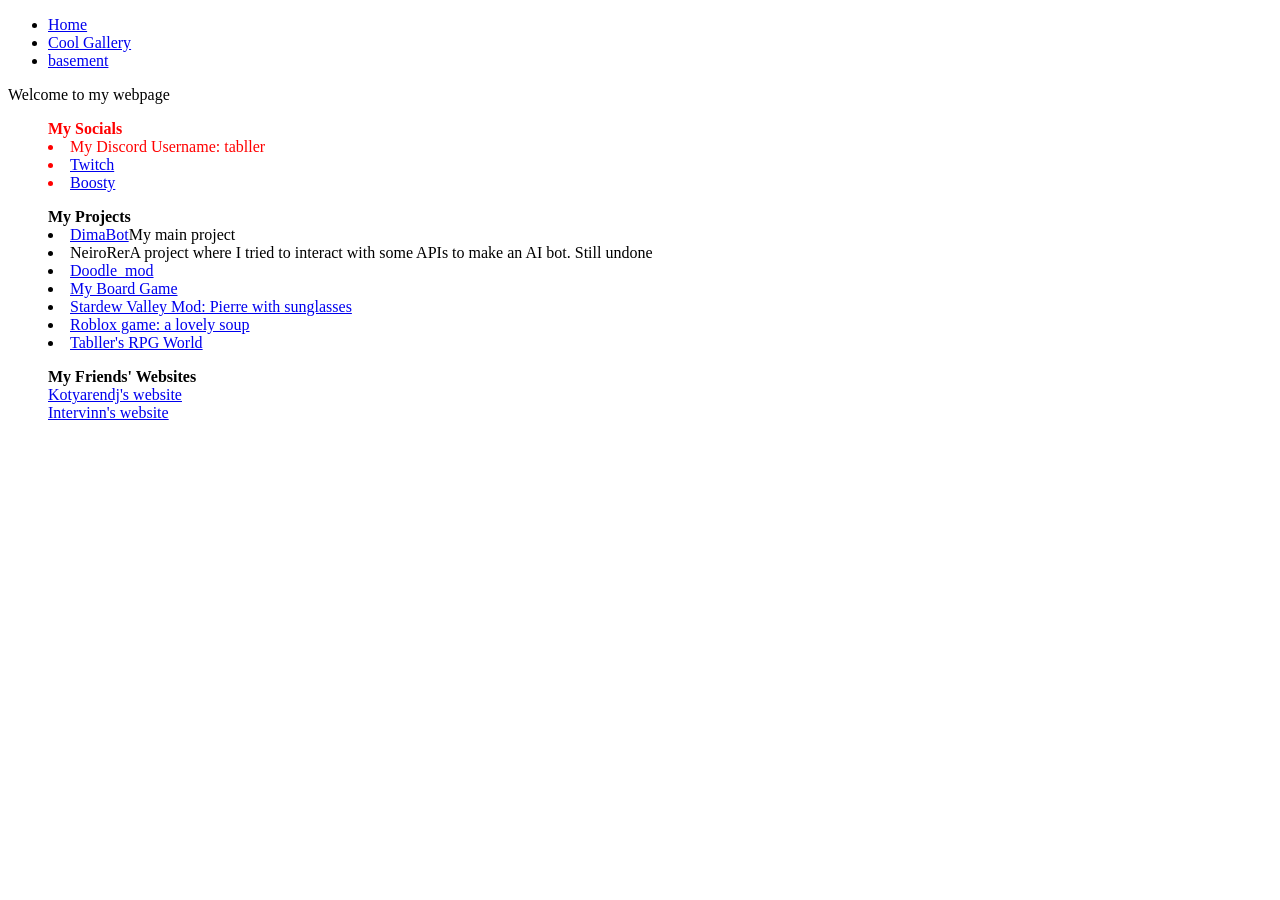
==== index.html @ 08404bee "Update index.html" ====
<!DOCTYPE html>
<html lang="en">

<head>
     <meta charset="UTF-8">
     <meta name="viewport" content="width=device-width, initial-scale=1.0">
     <link rel="stylesheet" href="index.css">
     <title>Webpage</title>
</head>

<body>
     <header>
          <div class="navbar">
               <ul>
                    <li class="active"><a href="index.html">Home</a></li>
                    <li><a href="gallery.html">Cool Gallery</a></li>
                    <li><a href="basement_studio.html">basement</a></li>
               </ul>
          </div>
          <div class="header">Welcome to my webpage</div>
     </header>
     <div id="lists-container"></div>
     <script>
          const InfoBlocks = [
               {
                    title: "My Socials",
                    items: [{ text: "My Discord Username: tabller", link: "" }, { text: "Twitch", link: "https://www.twitch.tv/mrtomit" }, { text: "Boosty", link: "https://boosty.to/mrtomit" }],
                    color: "red",
                    marker: true
               },
               {
                    title: "My Projects",
                    items: [{ text: "DimaBot", link: "https://github.com/Tabller/DimaBot", desc: "My main project" }, { text: "NeiroRer", link: "", desc: "A project where I tried to interact with some APIs to make an AI bot. Still undone" }, { text: "Doodle_mod", link: "https://github.com/Tabller/Doodle_mod" }, { text: "My Board Game", link: "https://docs.google.com/presentation/d/1Izl_WXgIOo4-VtgoqgT7ASQXtGzbFbKOOLx0-dNy374/edit?usp=sharing" }, { text: "Stardew Valley Mod: Pierre with sunglasses", link: "https://www.nexusmods.com/stardewvalley/mods/21245" }, { text: "Roblox game: a lovely soup", link: "https://www.roblox.com/games/84181445557198/a-lovely-soup" },
                    { text: "Tabller's RPG World", link: "https://modrinth.com/modpack/tabllers-rpg-world" }
                    ],
                    marker: true
               },
               {
                    title: "My Friends' Websites",
                    items: [{ text: "Kotyarendj's website", link: "https://kotyarendj.github.io/" }, { text: "Intervinn's website", link: "https://intervinn.github.io/" }]
               }
          ];

          const container = document.getElementById("lists-container");

          InfoBlocks.forEach(list => {
               const ul = document.createElement("ul")

               ul.style.color = list.color;
               ul.className = "box";
               ul.style.listStylePosition = "inside";
               ul.style.textAlign = "left";

               if (list.title) {
                    const titleItem = document.createElement("li");
                    titleItem.style.listStyleType = "none";
                    titleItem.textContent = list.title;
                    titleItem.style.fontWeight = "bold";
                    ul.appendChild(titleItem);
               }


               list.items.forEach(item => {
                    const li = document.createElement("li")
                    li.className = "card";
                    li.style.width = "fit-content";
                    if (item.link) {
                         const link = document.createElement("a")
                         link.href = item.link;
                         link.target = "_blank";
                         link.textContent = item.text;
                         li.append(link);
                    } else {
                         li.textContent = item.text
                    }
                    if (list.marker) {
                         li.style.listStylePosition = "inside";
                    } else {
                         li.style.listStyleType = "none";
                    }
                    if (item.desc) {
                         li.style.className = "tooltip";
                         li.style.position = "relative";
                         const span = document.createElement("span")
                         span.className = "tooltiptext";
                         span.textContent = item.desc;
                         li.append(span);
                    }
                    ul.appendChild(li);
               });

               container.appendChild(ul);
          });
     </script>

     <footer>
          <div class="footer">
          </div>
     </footer>
</body>


</html>
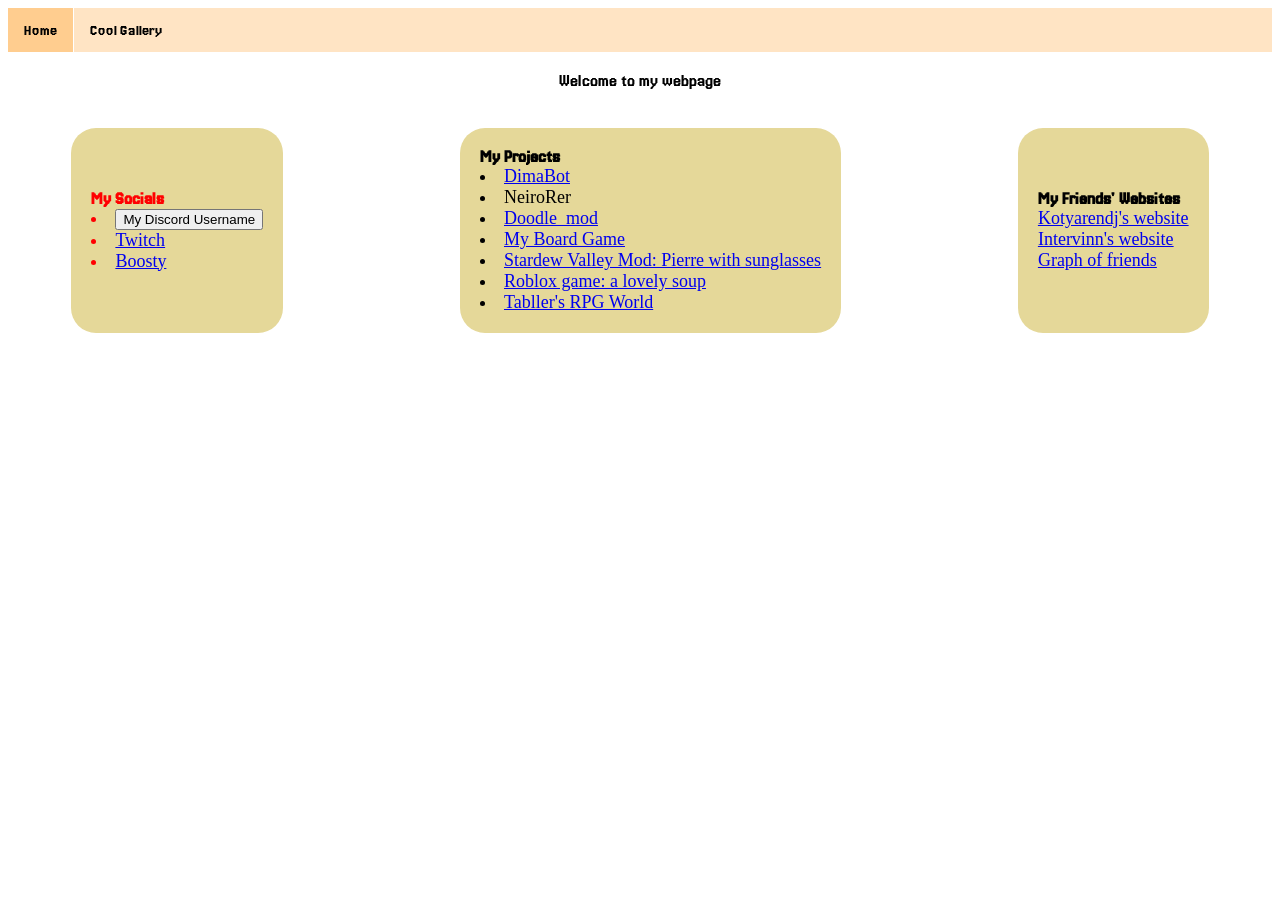
==== commit b5ac35a0: "Main page Update v1" ====
--- a/index.html
+++ b/index.html
@@ -1,103 +1,180 @@
-<!DOCTYPE html>
+<!doctype html>
 <html lang="en">
+  <head>
+    <meta charset="UTF-8" />
+    <meta name="viewport" content="width=device-width, initial-scale=1.0" />
+    <link rel="stylesheet" href="index.css" />
+    <!-- <link rel="stylesheet" href="https://unpkg.com/chota@latest"> -->
+    <link
+      href="https://fonts.googleapis.com/css2?family=Jersey+20&display=swap"
+      rel="stylesheet"
+    />
+    <title>tabller.github.io</title>
+    <link rel="icon" type="image/x-icon" href="cool_gallery/kastrulya.png">
+  </head>
 
-<head>
-     <meta charset="UTF-8">
-     <meta name="viewport" content="width=device-width, initial-scale=1.0">
-     <link rel="stylesheet" href="index.css">
-     <title>Webpage</title>
-</head>
+  <body>
+    <header>
+      <div class="navbar jersey-20-regular">
+        <ul>
+          <li class="active"><a href="index.html">Home</a></li>
+          <li><a href="gallery.html">Cool Gallery</a></li>
+          <!-- <li><a href="basement_studio.html">basement</a></li> -->
+        </ul>
+      </div>
+      <div class="header jersey-20-regular">Welcome to my webpage</div>
+    </header>
+    <div id="lists-container" style="display: flex; height: fit-content"></div>
+    <script>
+      function copyDiscord() {
+        var copyText = "tabller";
 
-<body>
-     <header>
-          <div class="navbar">
-               <ul>
-                    <li class="active"><a href="index.html">Home</a></li>
-                    <li><a href="gallery.html">Cool Gallery</a></li>
-                    <li><a href="basement_studio.html">basement</a></li>
-               </ul>
-          </div>
-          <div class="header">Welcome to my webpage</div>
-     </header>
-     <div id="lists-container"></div>
-     <script>
-          const InfoBlocks = [
-               {
-                    title: "My Socials",
-                    items: [{ text: "My Discord Username: tabller", link: "" }, { text: "Twitch", link: "https://www.twitch.tv/mrtomit" }, { text: "Boosty", link: "https://boosty.to/mrtomit" }],
-                    color: "red",
-                    marker: true
-               },
-               {
-                    title: "My Projects",
-                    items: [{ text: "DimaBot", link: "https://github.com/Tabller/DimaBot", desc: "My main project" }, { text: "NeiroRer", link: "", desc: "A project where I tried to interact with some APIs to make an AI bot. Still undone" }, { text: "Doodle_mod", link: "https://github.com/Tabller/Doodle_mod" }, { text: "My Board Game", link: "https://docs.google.com/presentation/d/1Izl_WXgIOo4-VtgoqgT7ASQXtGzbFbKOOLx0-dNy374/edit?usp=sharing" }, { text: "Stardew Valley Mod: Pierre with sunglasses", link: "https://www.nexusmods.com/stardewvalley/mods/21245" }, { text: "Roblox game: a lovely soup", link: "https://www.roblox.com/games/84181445557198/a-lovely-soup" },
-                    { text: "Tabller's RPG World", link: "https://modrinth.com/modpack/tabllers-rpg-world" }
-                    ],
-                    marker: true
-               },
-               {
-                    title: "My Friends' Websites",
-                    items: [{ text: "Kotyarendj's website", link: "https://kotyarendj.github.io/" }, { text: "Intervinn's website", link: "https://intervinn.github.io/" }]
-               }
-          ];
+        navigator.clipboard.writeText(copyText);
+      }
 
-          const container = document.getElementById("lists-container");
+      const InfoBlocks = [
+        {
+          title: "My Socials",
+          items: [
+            { text: "Copy to Clipboard", link: "", id: "discord" },
+            { text: "Twitch", link: "https://www.twitch.tv/mrtomit", id: "" },
+            { text: "Boosty", link: "https://boosty.to/mrtomit", id: "" },
+          ],
+          color: "red",
+          marker: true,
+        },
+        {
+          title: "My Projects",
+          items: [
+            {
+              text: "DimaBot",
+              link: "https://github.com/Tabller/DimaBot",
+              desc: "My main project",
+            },
+            {
+              text: "NeiroRer",
+              link: "",
+              desc: "A project where I tried to interact with some APIs to make an AI bot. Still undone",
+            },
+            {
+              text: "Doodle_mod",
+              link: "https://github.com/Tabller/Doodle_mod",
+            },
+            {
+              text: "My Board Game",
+              link: "https://docs.google.com/presentation/d/1Izl_WXgIOo4-VtgoqgT7ASQXtGzbFbKOOLx0-dNy374/edit?usp=sharing",
+            },
+            {
+              text: "Stardew Valley Mod: Pierre with sunglasses",
+              link: "https://www.nexusmods.com/stardewvalley/mods/21245",
+            },
+            {
+              text: "Roblox game: a lovely soup",
+              link: "https://www.roblox.com/games/84181445557198/a-lovely-soup",
+            },
+            {
+              text: "Tabller's RPG World",
+              link: "https://modrinth.com/modpack/tabllers-rpg-world",
+            },
+          ],
+          marker: true,
+        },
+        {
+          title: "My Friends' Websites",
+          items: [
+            {
+              text: "Kotyarendj's website",
+              link: "https://kotyarendj.github.io/",
+            },
+            {
+              text: "Intervinn's website",
+              link: "https://intervinn.github.io/",
+            },
+            { text: "Graph of friends", link: "friends.html" },
+          ],
+        },
+      ];
 
-          InfoBlocks.forEach(list => {
-               const ul = document.createElement("ul")
+      const container = document.getElementById("lists-container");
 
-               ul.style.color = list.color;
-               ul.className = "box";
-               ul.style.listStylePosition = "inside";
-               ul.style.textAlign = "left";
+      InfoBlocks.forEach((list) => {
+        const ul = document.createElement("ul");
 
-               if (list.title) {
-                    const titleItem = document.createElement("li");
-                    titleItem.style.listStyleType = "none";
-                    titleItem.textContent = list.title;
-                    titleItem.style.fontWeight = "bold";
-                    ul.appendChild(titleItem);
-               }
+        ul.style.color = list.color;
+        ul.className = "box";
+        ul.style.listStylePosition = "inside";
+        ul.style.textAlign = "left";
+
+        if (list.title) {
+          const titleItem = document.createElement("li");
+          titleItem.style.listStyleType = "none";
+          titleItem.className = "jersey-20-regular";
+          titleItem.textContent = list.title;
+          titleItem.style.fontWeight = "bold";
+          ul.appendChild(titleItem);
+        }
+
+        list.items.forEach((item) => {
+          if (!item.id) {
+            const li = document.createElement("li");
+            li.className = "card";
+            li.style.width = "fit-content";
+
+            if (item.link) {
+              const link = document.createElement("a");
+              link.href = item.link;
+              link.target = "_blank";
+              link.textContent = item.text;
+              li.append(link);
+            } else {
+              li.textContent = item.text;
+            }
+            if (list.marker) {
+              li.style.listStylePosition = "inside";
+            } else {
+              li.style.listStyleType = "none";
+            }
+            if (item.desc) {
+              li.style.className = "tooltip";
+              li.style.position = "relative";
+              const span = document.createElement("span");
+              span.className = "tooltiptext";
+              span.textContent = item.desc;
+              li.append(span);
+            }
+            ul.appendChild(li);
+          } else {
+            if (item.id == "discord") {
+              const li = document.createElement("li");
+              li.className = "card";
+              li.style.className = "tooltip";
+              li.style.position = "relative";
 
 
-               list.items.forEach(item => {
-                    const li = document.createElement("li")
-                    li.className = "card";
-                    li.style.width = "fit-content";
-                    if (item.link) {
-                         const link = document.createElement("a")
-                         link.href = item.link;
-                         link.target = "_blank";
-                         link.textContent = item.text;
-                         li.append(link);
-                    } else {
-                         li.textContent = item.text
-                    }
-                    if (list.marker) {
-                         li.style.listStylePosition = "inside";
-                    } else {
-                         li.style.listStyleType = "none";
-                    }
-                    if (item.desc) {
-                         li.style.className = "tooltip";
-                         li.style.position = "relative";
-                         const span = document.createElement("span")
-                         span.className = "tooltiptext";
-                         span.textContent = item.desc;
-                         li.append(span);
-                    }
-                    ul.appendChild(li);
-               });
+              const tooltip = document.createElement("div");
+              tooltip.className = "tooltip";
 
-               container.appendChild(ul);
-          });
-     </script>
+              const button = document.createElement("button");
+              button.textContent = "My Discord Username";
+              button.id = "discord";
+              button.onclick = () => copyDiscord();
 
-     <footer>
-          <div class="footer">
-          </div>
-     </footer>
-</body>
+              const span = document.createElement("span");
+              span.className = "tooltiptext";
+              span.textContent = item.text;
+              button.append(span);
+              li.append(button);
+              ul.appendChild(li);
+            }
+          }
+        });
 
+        container.appendChild(ul);
+      });
+    </script>
 
+    <footer>
+      <div class="footer"></div>
+    </footer>
+  </body>
 </html>
--- a/index.css
+++ b/index.css
@@ -0,0 +1,87 @@
+.jersey-20-regular {
+  font-family: "Jersey 20", sans-serif;
+  font-weight: 400;
+  font-style: normal;
+}
+
+li#discord {
+     
+}
+
+.header {
+     flex: auto;
+     font-size: large;
+     text-align: center;
+     padding-top: 20px;
+}
+
+a:hover {
+     background-color: antiquewhite;
+}
+
+div.navbar ul {
+     margin: 0;
+     padding: 0;
+     list-style-type: none;
+     overflow: hidden;
+     background-color: bisque;
+}
+
+div.navbar li {
+     float: left;
+     border-right: 1px solid #ffffff;
+}
+
+div.navbar li:last-child {
+     border-right: none;
+}
+
+div.navbar a {
+     display: block;
+     padding: 8px;
+     color: black;
+     text-align: center;
+     padding: 14px 16px;
+     text-decoration: none;
+}
+
+div.navbar .active {
+     background-color: #ffcd8f;
+}
+
+#lists-container {
+     font-size: large;
+     display: flex;
+     flex-direction: row;
+     flex-wrap: wrap;
+     gap: 50px;
+     padding-top: 20px;
+     justify-content: space-around;
+}
+
+.box {
+     border-radius: 25px;
+     background-color: #e5d899;
+     align-content: space-around;
+     padding: 20px;
+     box-sizing: border-box;
+}
+
+.card .tooltiptext {
+     visibility: hidden;
+     width: 120px;
+     background-color: black;
+     color: #fff;
+     text-align: center;
+     padding: 5px 0;
+     border-radius: 6px;
+
+     position: absolute;
+     top: -5px;
+     right: 105%;
+     z-index: 1;
+}
+
+.card:hover .tooltiptext {
+     visibility: visible;
+}
